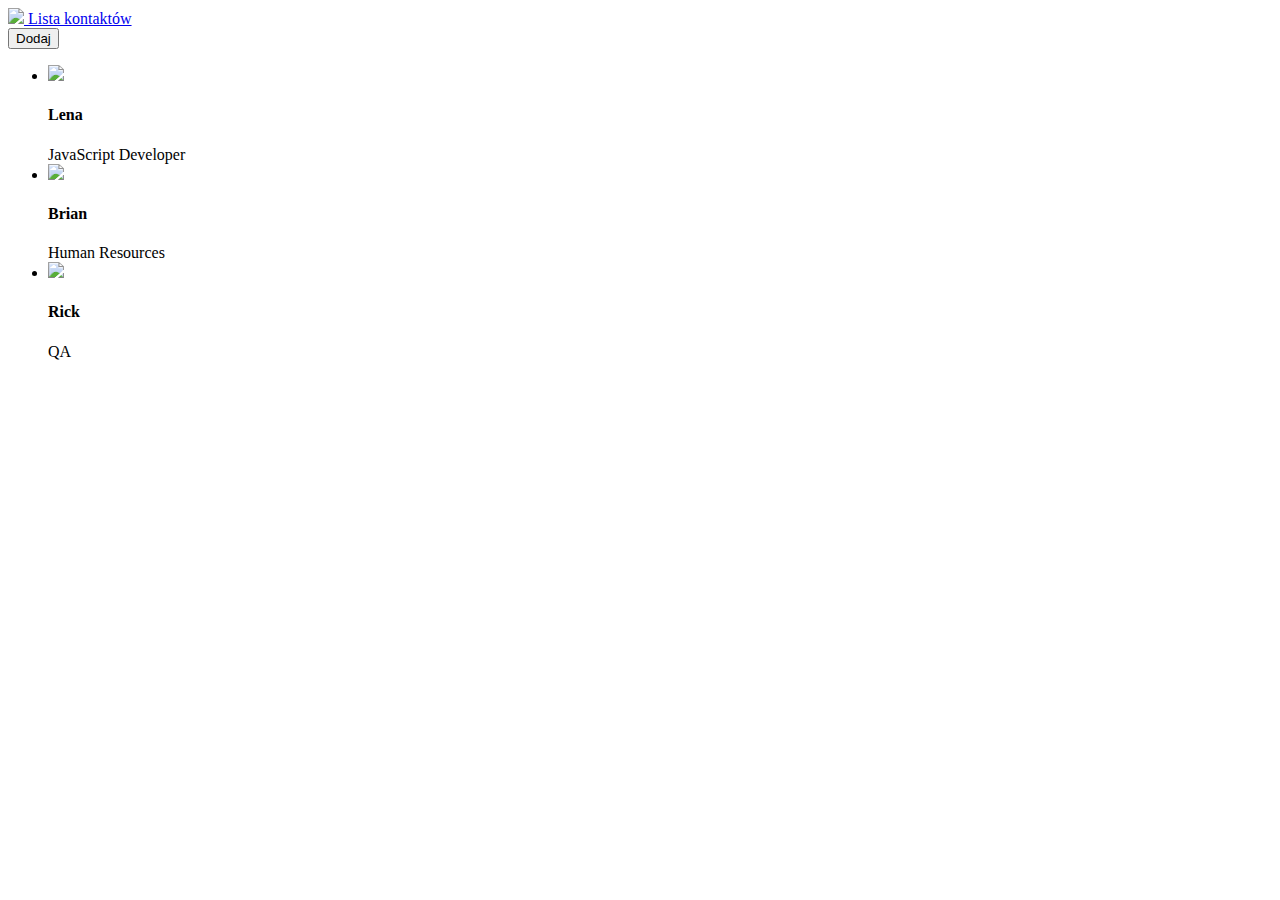
==== 2/index.html @ 17a74ab1 "2" ====
<!DOCTYPE html>
<html lang="pl">
<head>
    <meta charset="UTF-8">
    <title>Document</title>
    <link rel="stylesheet" href="https://cdnjs.cloudflare.com/ajax/libs/semantic-ui/2.2.13/semantic.min.css">
</head>
<body>
    <header class="ui fixed menu">
  <nav class="ui container">
    <a href="#" class="header item">
      <img class="logo" src="https://typeofweb.com/wp-content/uploads/2017/08/cropped-typeofweb_logo-04-white-smaller-1-e1504359870362.png" />
      Lista kontaktów
    </a>
    <div class="header item">
      <button class="ui button">Dodaj</button>
    </div>
  </nav>
</header>
<main class="ui main text container">
  <ul class="ui relaxed divided list selection">
    <li class="item">
      <img src="https://api.adorable.io/avatars/55/typeofweb1.png" class="ui mini rounded image" />
      <div class="content">
        <h4 class="header">Lena</h4>
        <div class="description">JavaScript Developer</div>
      </div>
    </li>
    <li class="item">
      <img src="https://api.adorable.io/avatars/55/typeofweb2.png" class="ui mini rounded image" />
      <div class="content">
        <h4 class="header">Brian</h4>
        <div class="description">Human Resources</div>
      </div>
    </li>
    <li class="item">
      <img src="https://api.adorable.io/avatars/55/typeofweb3.png" class="ui mini rounded image" />
      <div class="content">
        <h4 class="header">Rick</h4>
        <div class="description">QA</div>
      </div>
    </li>
  </ul>
</main>
</body>
</html>
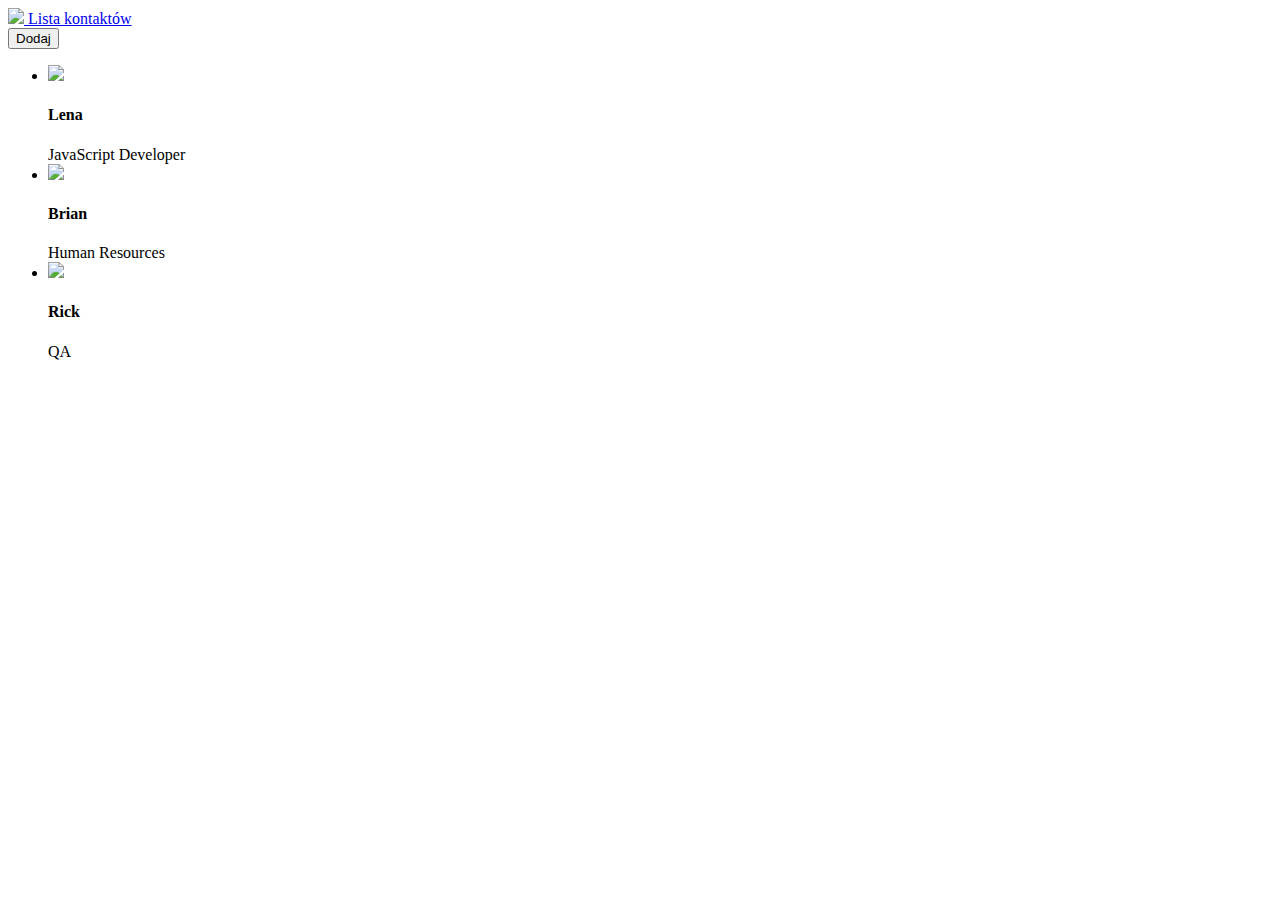
==== commit ff3d6683: "2" ====
--- a/2/index.html
+++ b/2/index.html
@@ -1,11 +1,16 @@
 <!DOCTYPE html>
 <html lang="pl">
+
 <head>
     <meta charset="UTF-8">
-    <title>Document</title>
-    <link rel="stylesheet" href="https://cdnjs.cloudflare.com/ajax/libs/semantic-ui/2.2.13/semantic.min.css">
+    <title>Pierwszy komponent w React.js</title>
+    <script src="https://unpkg.com/react/umd/react.development.js"></script>
+    <script src="https://unpkg.com/react-dom/umd/react-dom.development.js"></script>
+    <script src="https://unpkg.com/babel-standalone/babel.js"></script>
 </head>
+
 <body>
+    <div id="app"></div>
     <header class="ui fixed menu">
   <nav class="ui container">
     <a href="#" class="header item">
@@ -43,4 +48,5 @@
   </ul>
 </main>
 </body>
-</html>+
+</html>
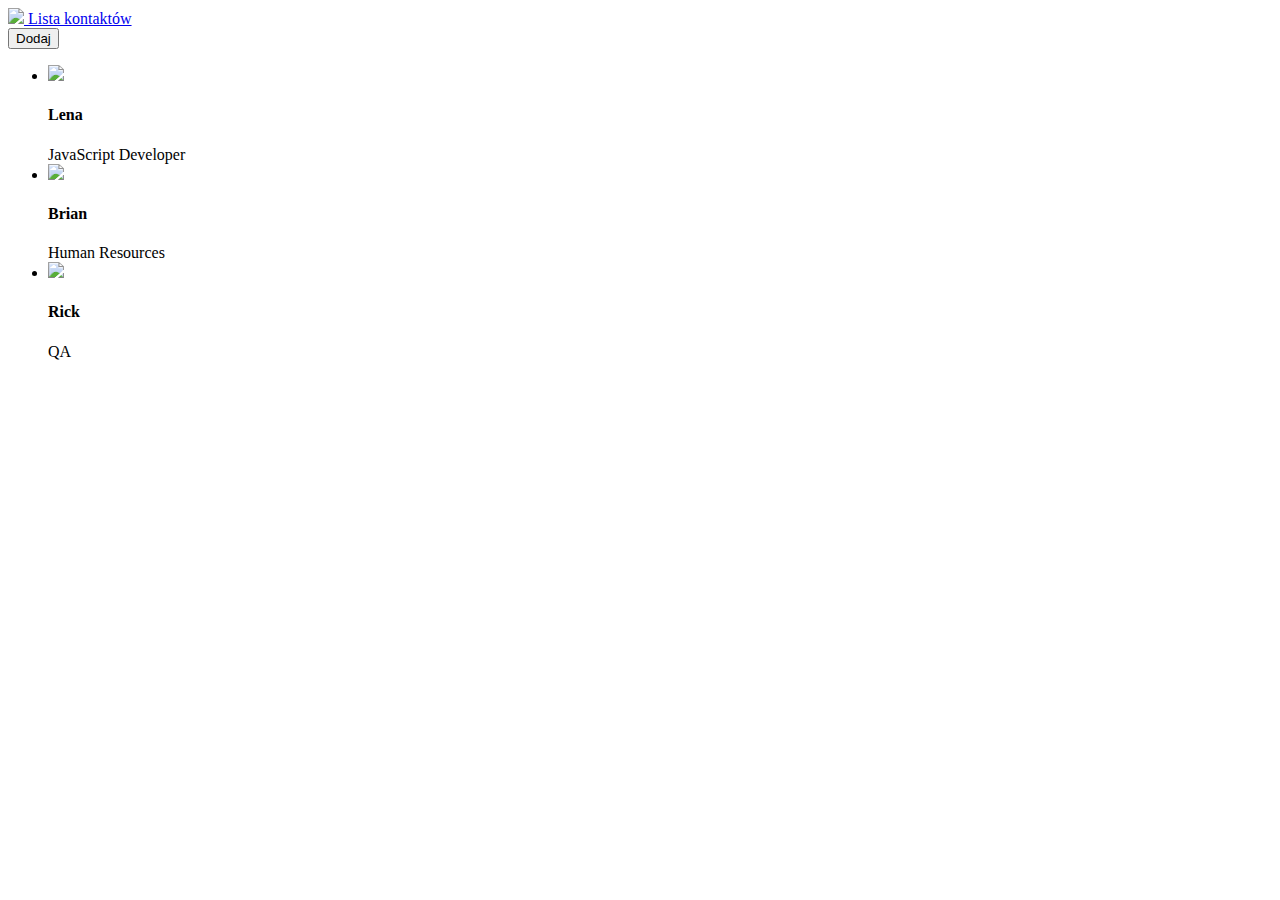
==== commit dd70509c: "2.1" ====
--- a/2/index.html
+++ b/2/index.html
@@ -7,46 +7,48 @@
     <script src="https://unpkg.com/react/umd/react.development.js"></script>
     <script src="https://unpkg.com/react-dom/umd/react-dom.development.js"></script>
     <script src="https://unpkg.com/babel-standalone/babel.js"></script>
+
+    <link rel="stylesheet" href="https://cdnjs.cloudflare.com/ajax/libs/semantic-ui/2.2.13/semantic.min.css">
 </head>
 
 <body>
     <div id="app"></div>
     <header class="ui fixed menu">
-  <nav class="ui container">
-    <a href="#" class="header item">
+        <nav class="ui container">
+            <a href="#" class="header item">
       <img class="logo" src="https://typeofweb.com/wp-content/uploads/2017/08/cropped-typeofweb_logo-04-white-smaller-1-e1504359870362.png" />
       Lista kontaktów
     </a>
-    <div class="header item">
-      <button class="ui button">Dodaj</button>
-    </div>
-  </nav>
-</header>
-<main class="ui main text container">
-  <ul class="ui relaxed divided list selection">
-    <li class="item">
-      <img src="https://api.adorable.io/avatars/55/typeofweb1.png" class="ui mini rounded image" />
-      <div class="content">
-        <h4 class="header">Lena</h4>
-        <div class="description">JavaScript Developer</div>
-      </div>
-    </li>
-    <li class="item">
-      <img src="https://api.adorable.io/avatars/55/typeofweb2.png" class="ui mini rounded image" />
-      <div class="content">
-        <h4 class="header">Brian</h4>
-        <div class="description">Human Resources</div>
-      </div>
-    </li>
-    <li class="item">
-      <img src="https://api.adorable.io/avatars/55/typeofweb3.png" class="ui mini rounded image" />
-      <div class="content">
-        <h4 class="header">Rick</h4>
-        <div class="description">QA</div>
-      </div>
-    </li>
-  </ul>
-</main>
+            <div class="header item">
+                <button class="ui button">Dodaj</button>
+            </div>
+        </nav>
+    </header>
+    <main class="ui main text container">
+        <ul class="ui relaxed divided list selection">
+            <li class="item">
+                <img src="https://api.adorable.io/avatars/55/typeofweb1.png" class="ui mini rounded image" />
+                <div class="content">
+                    <h4 class="header">Lena</h4>
+                    <div class="description">JavaScript Developer</div>
+                </div>
+            </li>
+            <li class="item">
+                <img src="https://api.adorable.io/avatars/55/typeofweb2.png" class="ui mini rounded image" />
+                <div class="content">
+                    <h4 class="header">Brian</h4>
+                    <div class="description">Human Resources</div>
+                </div>
+            </li>
+            <li class="item">
+                <img src="https://api.adorable.io/avatars/55/typeofweb3.png" class="ui mini rounded image" />
+                <div class="content">
+                    <h4 class="header">Rick</h4>
+                    <div class="description">QA</div>
+                </div>
+            </li>
+        </ul>
+    </main>
 </body>
 
 </html>
